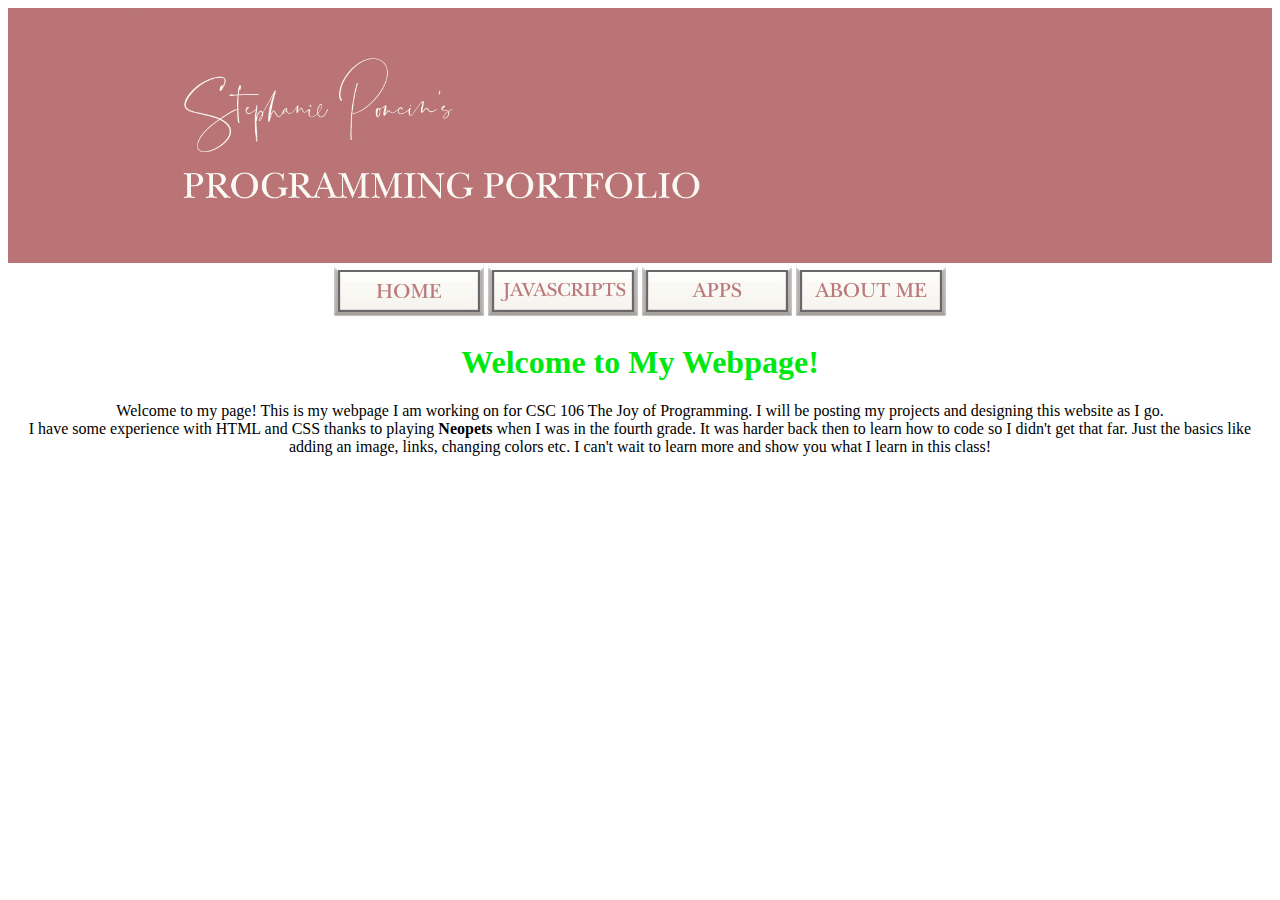
==== index.html @ 94cc1a5c "Update index.html" ====
<!DOCTYPE html>
<html>
  <head>
    <meta charset="utf-8">
    <title>Homepage</title>
	  <link rel="stylesheet" href="style1.css">
   </head>
   <body>
	   <center>
	  
	   <div><img src="mybanner.jpg" width="1000"></div>
     
     <table>
	<tbody>
		<tr>
			<td><a href="index.html"><img src="home.png"></a></td>
			<td><a href="javascripts.html"><img src="javascripts.png"></td>
			<td><a href="apps.html"><img src="apps.png"></td>
			<td><a href="about.html"><img src="aboutme.png"></td>
		</tr>
	</tbody>
</table>
	   
	    <h1>Welcome to My Webpage!</h1>
     <p>Welcome to my page! This is my webpage I am working on for CSC 106 The Joy of Programming. I will be posting my projects and designing this website as I go. <br>
	     I have some experience with HTML and CSS thanks to playing <strong>Neopets</strong> when I was in the fourth grade. It was harder back then to learn how to code so I didn't get that far. Just the basics like adding an image, links, changing colors etc. I can't wait to learn more and show you what I learn in this class!
	   </p>
	   </center>
    </body>
  </html>
---- style1.css ----
h1 {
   color: rgb(0, 232, 15);
}  

div {
   background-color: #ba7476;
   width: 100%;
}
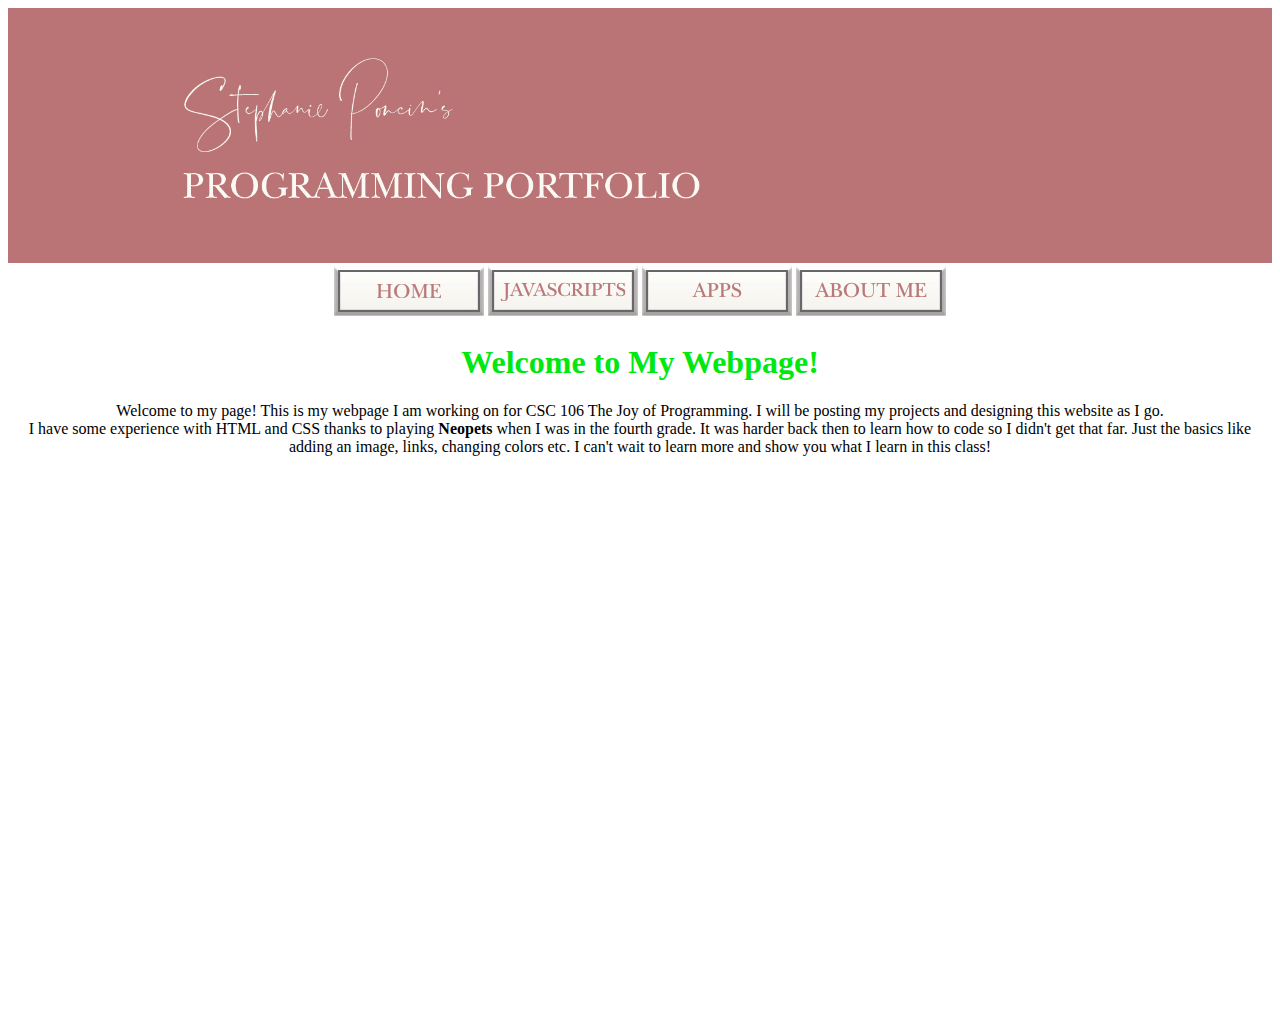
==== commit 8165395a: "Update index.html" ====
--- a/index.html
+++ b/index.html
@@ -13,10 +13,10 @@
      <table>
 	<tbody>
 		<tr>
-			<td><a href="index.html"><img src="home.png"></a></td>
-			<td><a href="javascripts.html"><img src="javascripts.png"></td>
-			<td><a href="apps.html"><img src="apps.png"></td>
-			<td><a href="about.html"><img src="aboutme.png"></td>
+			<td><a class="btn1" href="index.html"><img src="home.png"></a></td>
+			<td><a class="btn2" href="javascripts.html"><img src="javascripts.png"></td>
+			<td><a class="btn3" href="apps.html"><img src="apps.png"></td>
+			<td><a class="btn4" href="about.html"><img src="aboutme.png"></td>
 		</tr>
 	</tbody>
 </table>
--- a/style1.css
+++ b/style1.css
@@ -1,3 +1,11 @@
+body {
+   background-image: url("mybackground2.jpg");
+   height: 1000px;
+   background-repeat: no-repeat;
+   background-attachment: fixed;
+   background-position: center;
+}
+
 h1 {
    color: rgb(0, 232, 15);
 }  
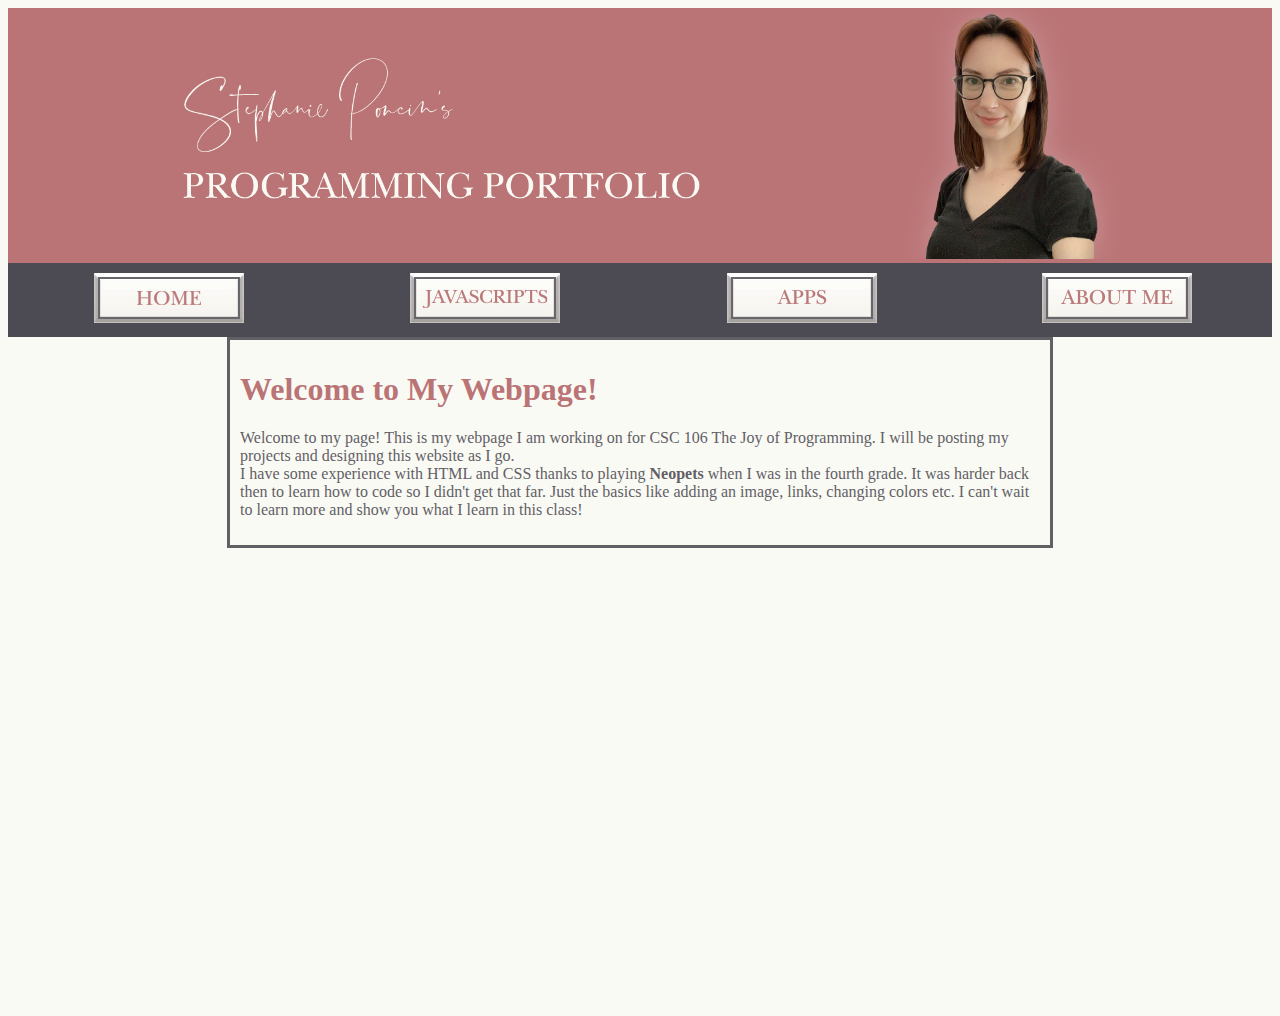
==== commit cbe20e9d: "Update index.html" ====
--- a/index.html
+++ b/index.html
@@ -20,11 +20,12 @@
 		</tr>
 	</tbody>
 </table>
-	   
+	   <div class="about">
 	    <h1>Welcome to My Webpage!</h1>
      <p>Welcome to my page! This is my webpage I am working on for CSC 106 The Joy of Programming. I will be posting my projects and designing this website as I go. <br>
 	     I have some experience with HTML and CSS thanks to playing <strong>Neopets</strong> when I was in the fourth grade. It was harder back then to learn how to code so I didn't get that far. Just the basics like adding an image, links, changing colors etc. I can't wait to learn more and show you what I learn in this class!
 	   </p>
 	   </center>
+		   </div>
     </body>
   </html>
--- a/style1.css
+++ b/style1.css
@@ -1,18 +1,60 @@
 body {
-   background-image: url("mybackground2.jpg");
+   background-color: #fafaf5;
    height: 1000px;
    background-repeat: no-repeat;
    background-attachment: fixed;
    background-position: center;
+   background-size: cover;
+}
+
+
+
+table {
+  background-color: #4c4b53;
+  border: #4c4b53;
+  border-collapse: collapse;
+  width: 100%;
+  min-width: 400px;
 }
 
 h1 {
-   color: rgb(0, 232, 15);
+   color: #ba7476;
 }  
 
 div {
    background-color: #ba7476;
    width: 100%;
+   min-width: 400px;
+	padding: 0px;
 }
-            
- 
+
+p {
+	width: 800px;
+}
+
+
+td {
+	padding: 10px;
+    border-left: solid 5px transparent;
+    text-align: center;
+    vertical-align: middle;
+}
+          
+.about {
+	background-color: #fafaf5;
+	padding: 10px;
+	color: #625f65;
+	text-align: left;
+	width: 800px;
+	margin: 0 auto;
+	border-width: 3px;
+	border-style: solid;
+	border-color: #625f65;
+}
+
+a:link, a:visited {
+	color: #ba7476;
+}
+
+
+
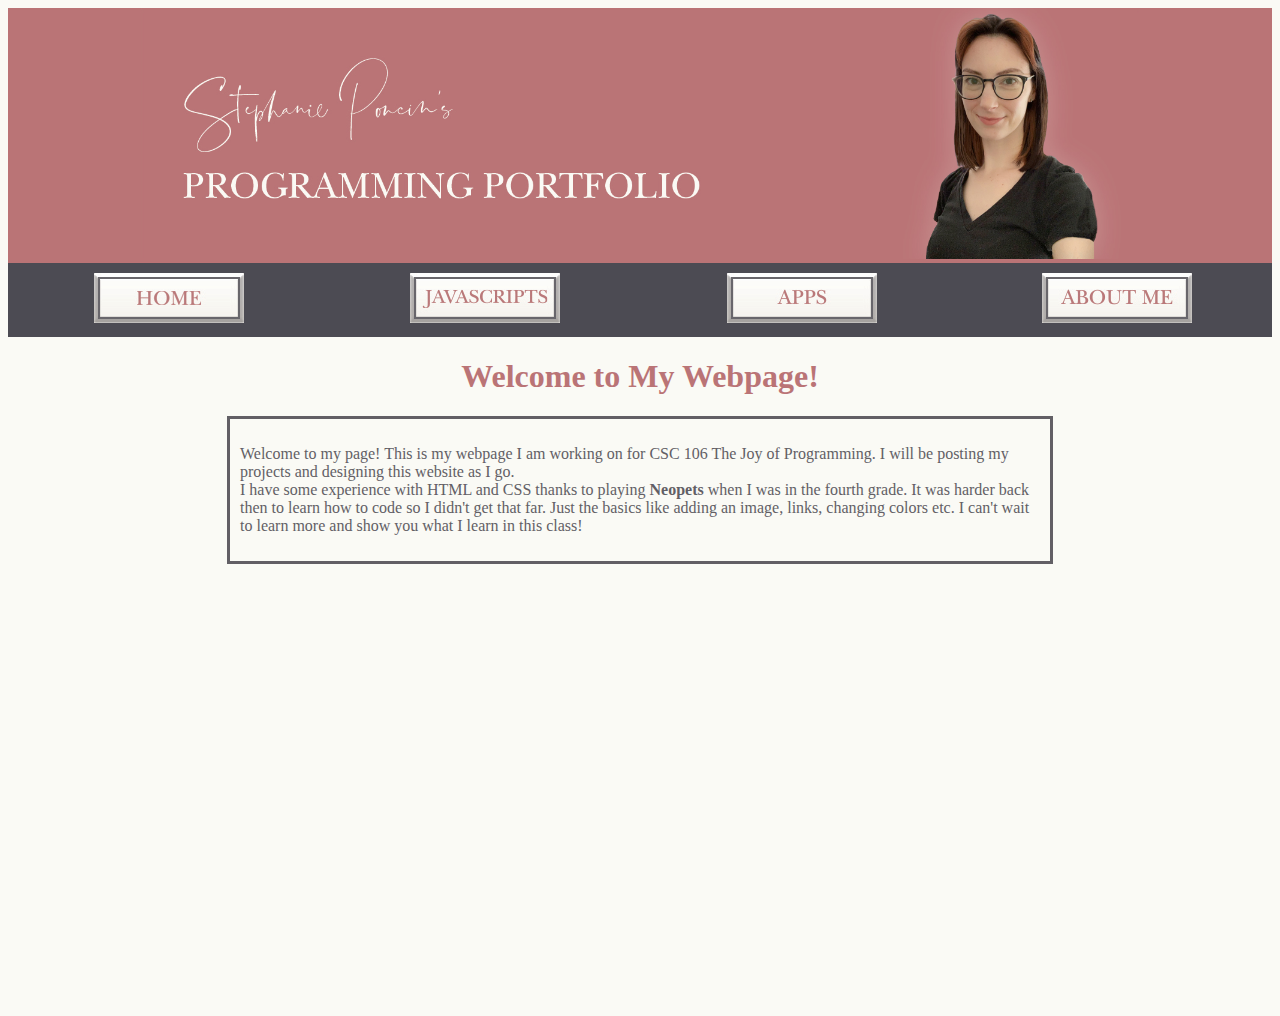
==== commit c4af448b: "Update index.html" ====
--- a/index.html
+++ b/index.html
@@ -20,8 +20,9 @@
 		</tr>
 	</tbody>
 </table>
-	   <div class="about">
+	  
 	    <h1>Welcome to My Webpage!</h1>
+		   <div class="about">
      <p>Welcome to my page! This is my webpage I am working on for CSC 106 The Joy of Programming. I will be posting my projects and designing this website as I go. <br>
 	     I have some experience with HTML and CSS thanks to playing <strong>Neopets</strong> when I was in the fourth grade. It was harder back then to learn how to code so I didn't get that far. Just the basics like adding an image, links, changing colors etc. I can't wait to learn more and show you what I learn in this class!
 	   </p>
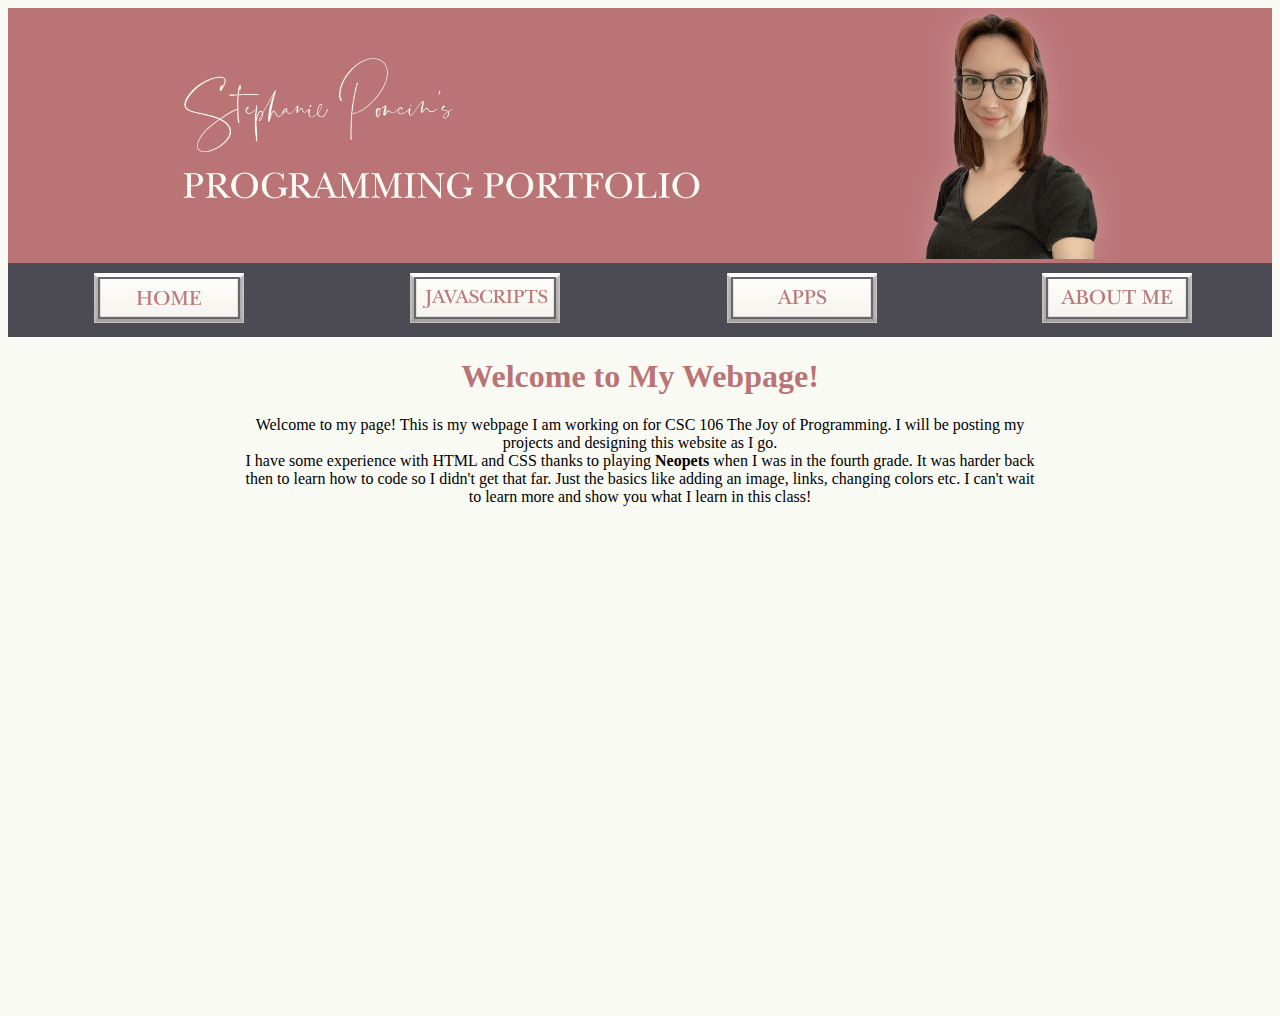
==== commit afe71dbc: "Update index.html" ====
--- a/index.html
+++ b/index.html
@@ -22,11 +22,11 @@
 </table>
 	  
 	    <h1>Welcome to My Webpage!</h1>
-		   <div class="about">
+		   
      <p>Welcome to my page! This is my webpage I am working on for CSC 106 The Joy of Programming. I will be posting my projects and designing this website as I go. <br>
 	     I have some experience with HTML and CSS thanks to playing <strong>Neopets</strong> when I was in the fourth grade. It was harder back then to learn how to code so I didn't get that far. Just the basics like adding an image, links, changing colors etc. I can't wait to learn more and show you what I learn in this class!
 	   </p>
 	   </center>
-		   </div>
+		   
     </body>
   </html>
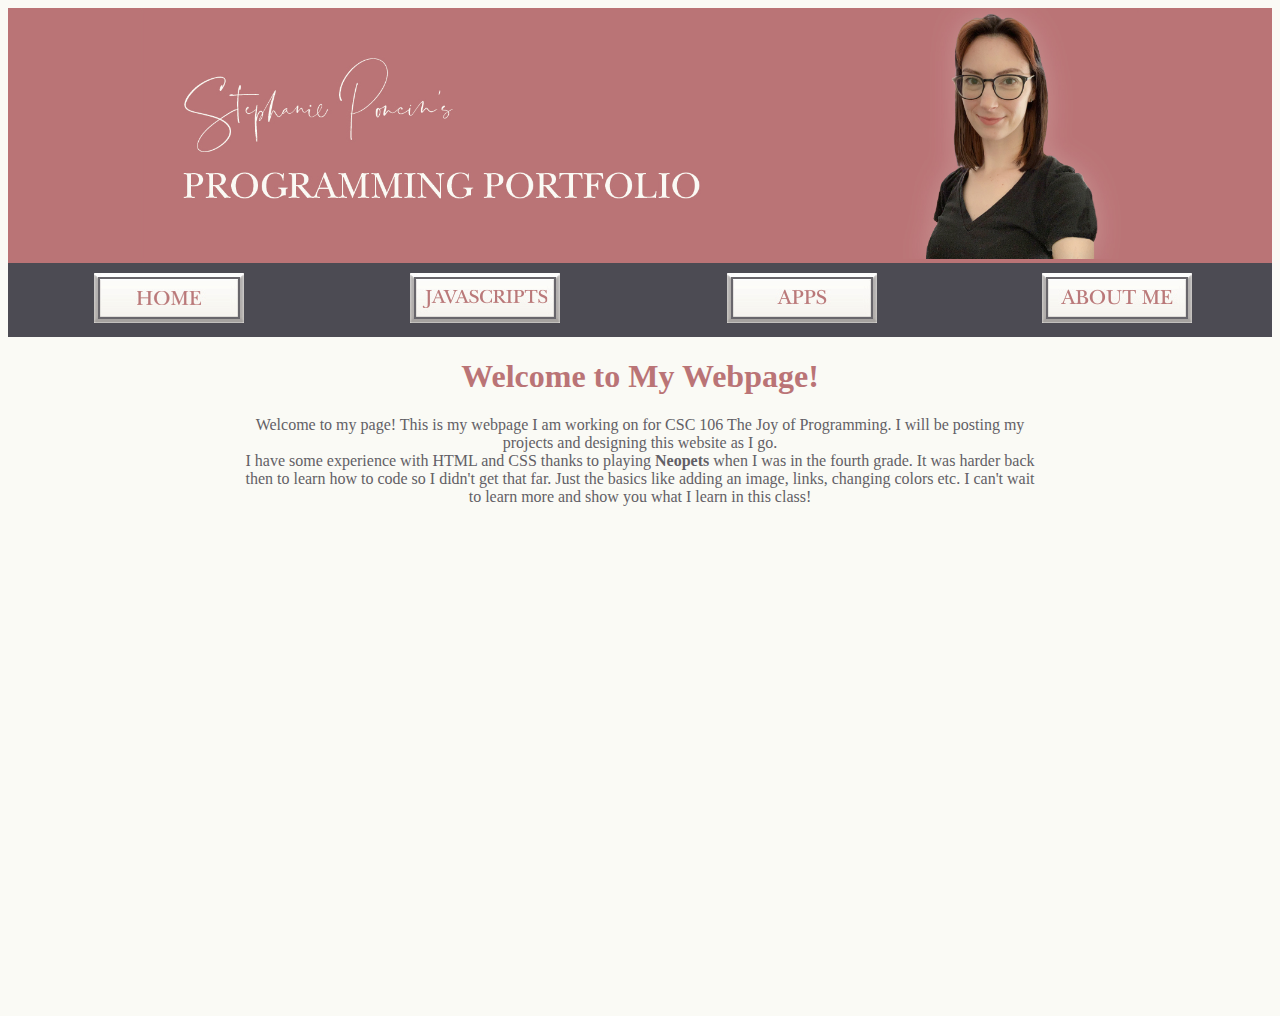
==== commit 7351f51f: "Update index.html" ====
--- a/index.html
+++ b/index.html
@@ -5,7 +5,7 @@
     <title>Homepage</title>
 	  <link rel="stylesheet" href="style1.css">
    </head>
-   <body>
+    <body style="background-color:#fafaf5;">
 	   <center>
 	  
 	   <div><img src="mybanner.jpg" width="1000"></div>
--- a/style1.css
+++ b/style1.css
@@ -1,5 +1,4 @@
 body {
-   background-color: #fafaf5;
    height: 1000px;
    background-repeat: no-repeat;
    background-attachment: fixed;
@@ -7,7 +6,10 @@
    background-size: cover;
 }
 
-
+.aboutbg {
+	background: url(mybackground.jpg) no-repeat center fixed;	
+	background-color: none;
+}
 
 table {
   background-color: #4c4b53;
@@ -30,6 +32,7 @@
 
 p {
 	width: 800px;
+	color: #625f65;
 }
 
 
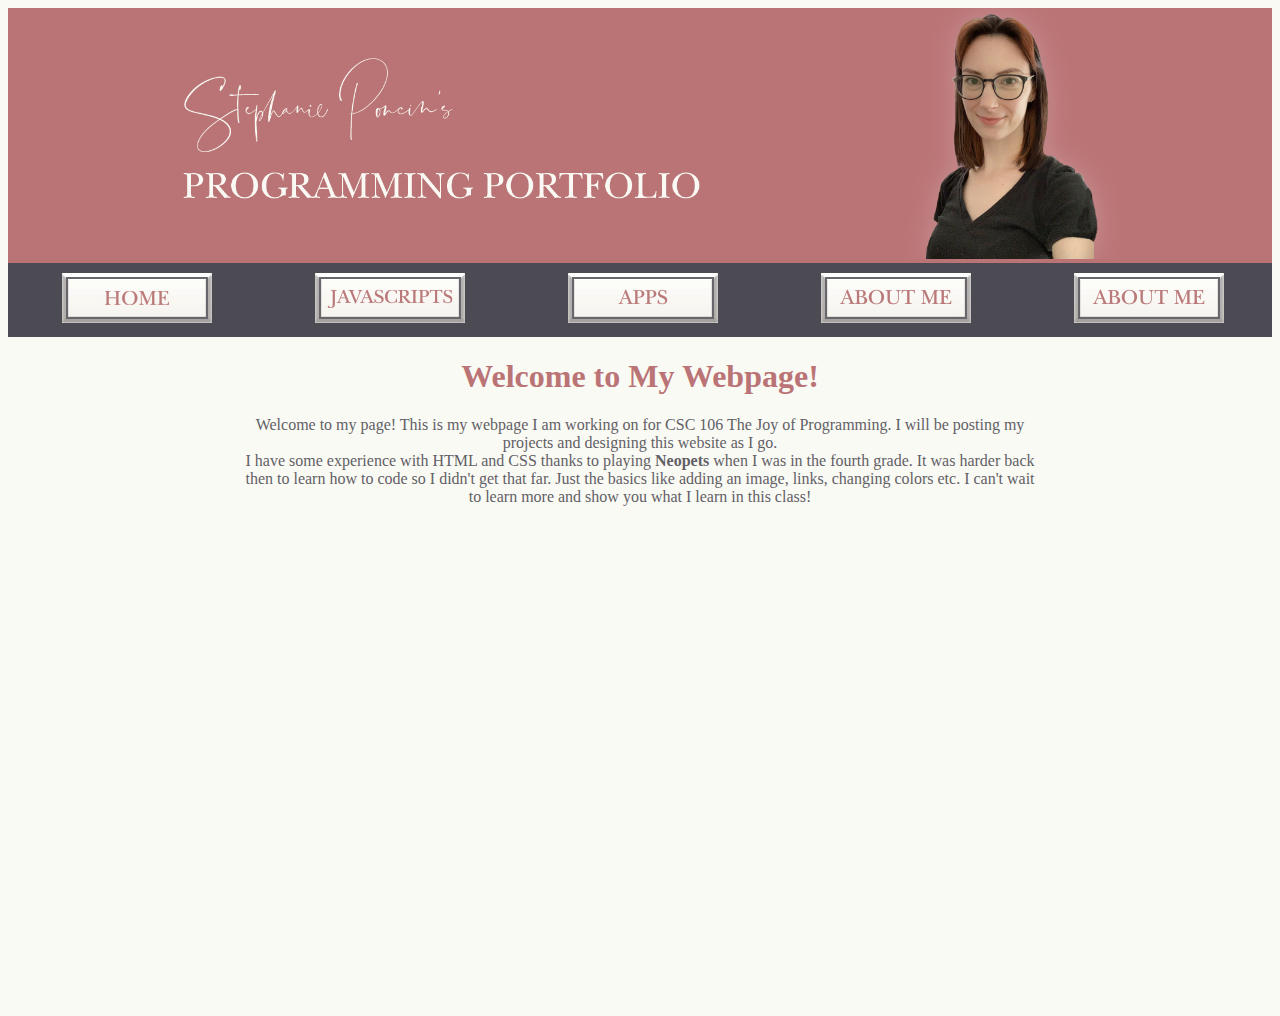
==== commit 59b79978: "Update index.html" ====
--- a/index.html
+++ b/index.html
@@ -17,6 +17,7 @@
 			<td><a class="btn2" href="javascripts.html"><img src="javascripts.png"></td>
 			<td><a class="btn3" href="apps.html"><img src="apps.png"></td>
 			<td><a class="btn4" href="about.html"><img src="aboutme.png"></td>
+			<td><a class="btn5" href="CSC106final.html"><img src="aboutme.png"></td>
 		</tr>
 	</tbody>
 </table>
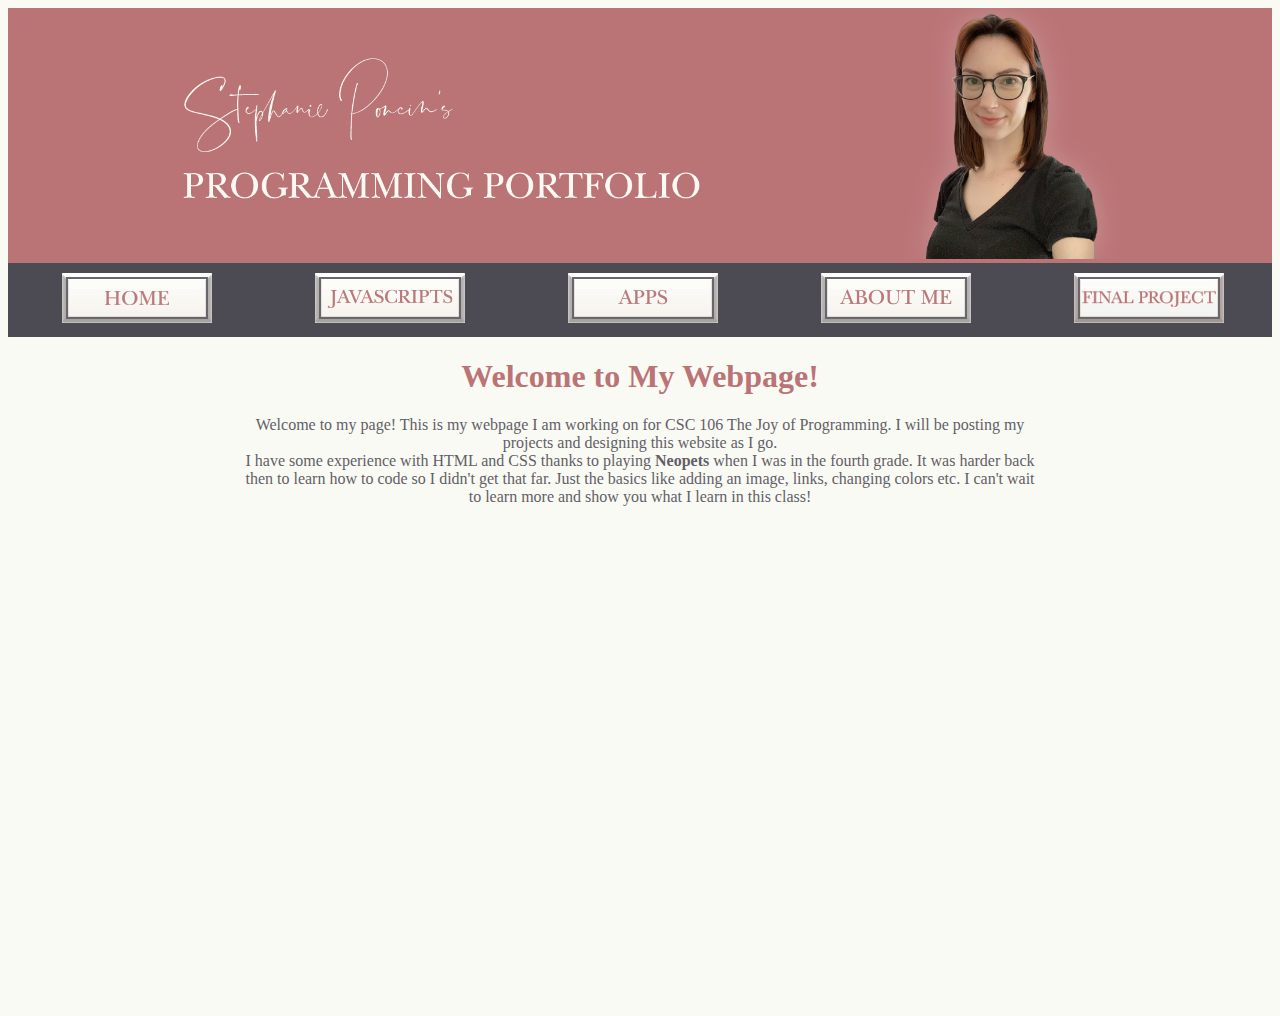
==== commit 02ff19af: "Update index.html" ====
--- a/index.html
+++ b/index.html
@@ -17,7 +17,7 @@
 			<td><a class="btn2" href="javascripts.html"><img src="javascripts.png"></td>
 			<td><a class="btn3" href="apps.html"><img src="apps.png"></td>
 			<td><a class="btn4" href="about.html"><img src="aboutme.png"></td>
-			<td><a class="btn5" href="CSC106final.html"><img src="aboutme.png"></td>
+			<td><a class="btn5" href="CSC106final.html"><img src="finalProject.jpg"></td>
 		</tr>
 	</tbody>
 </table>
